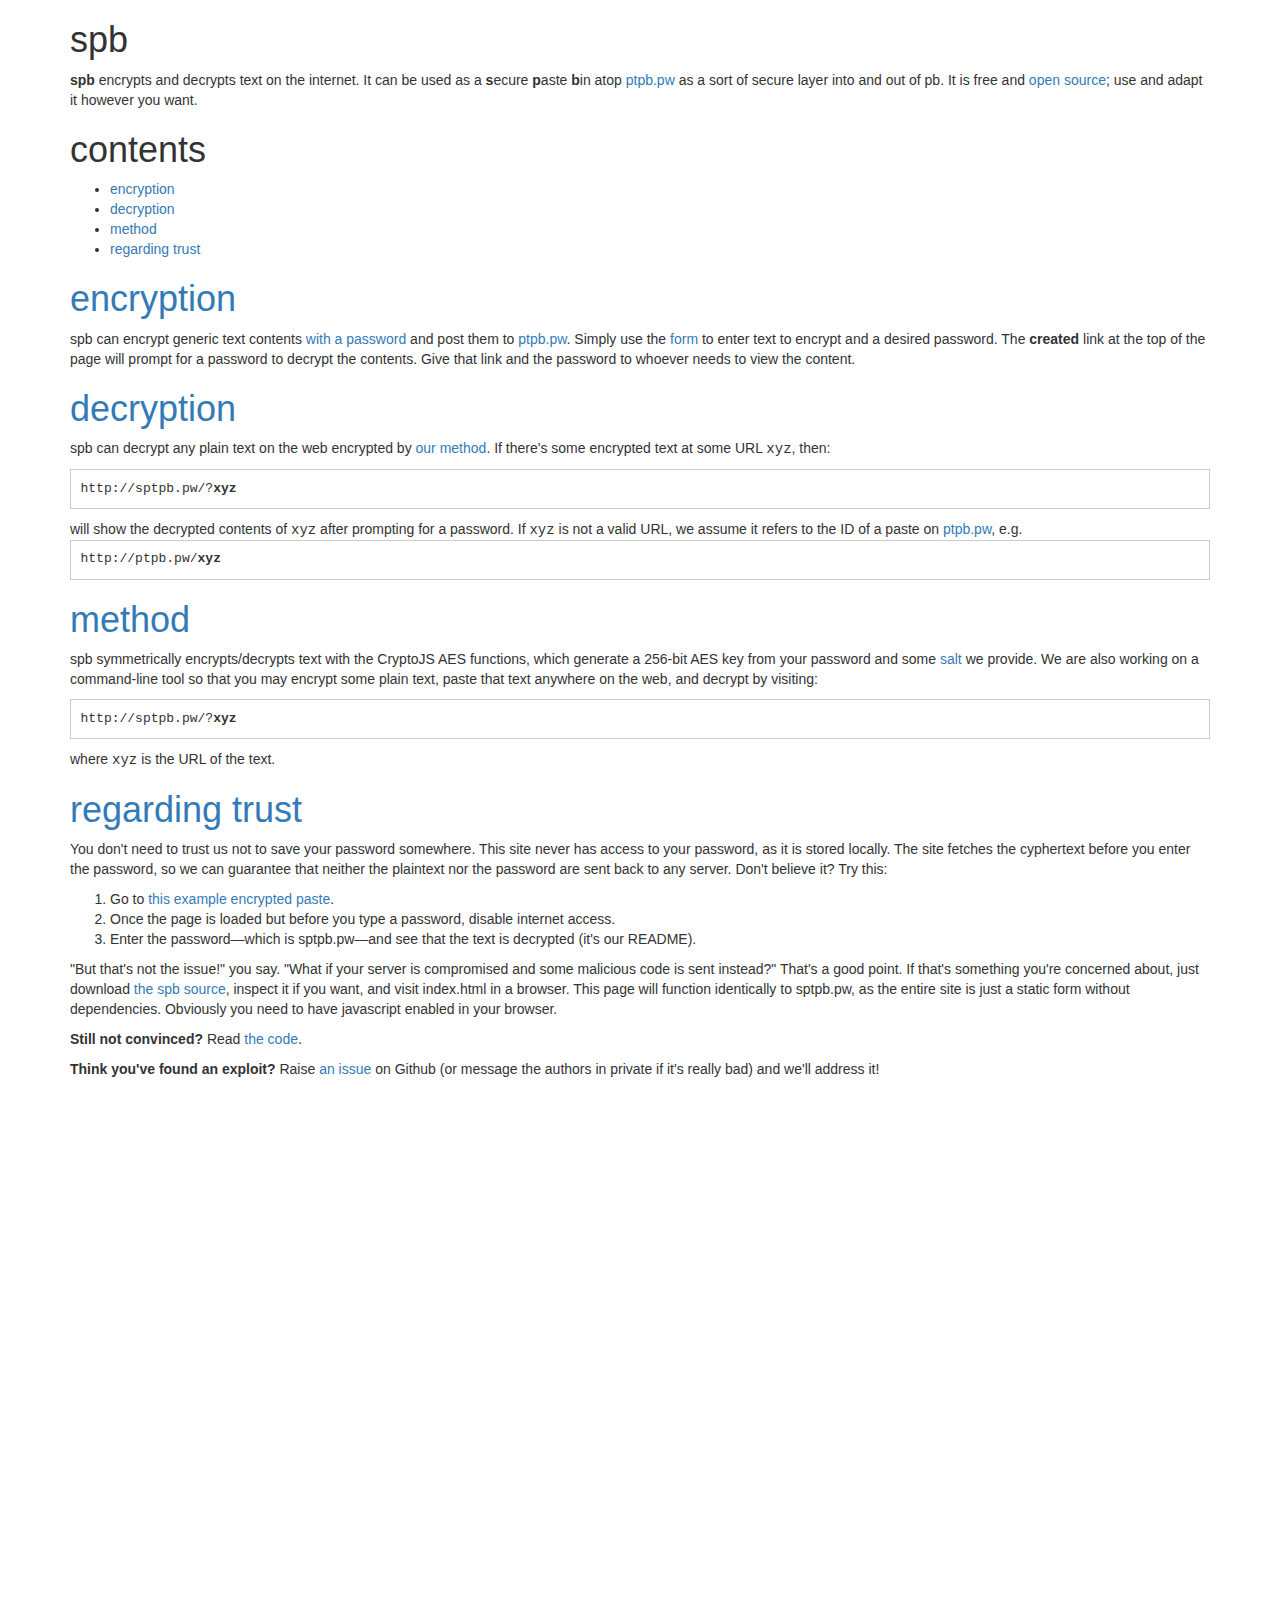
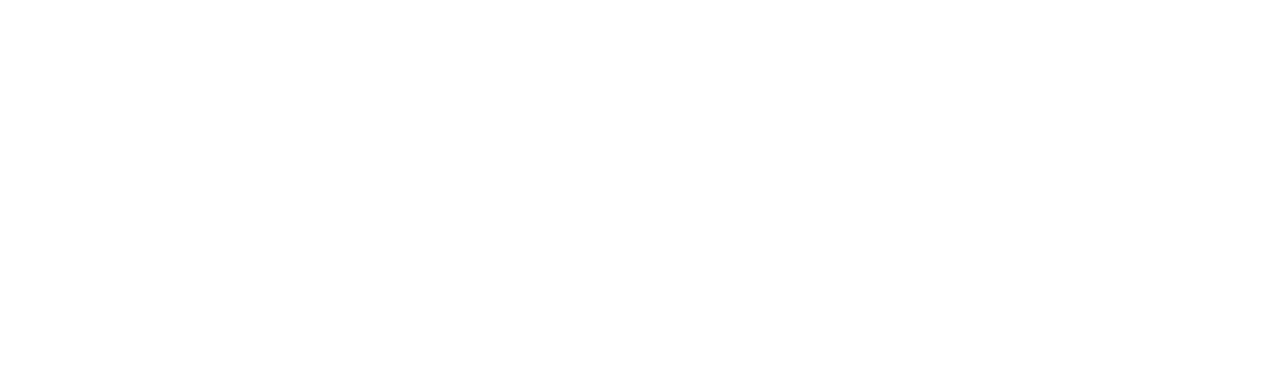
==== about.html @ 25d01564 "make spb a static website and document" ====
<!doctype html>
<html lang="en">
<head>
  <title>spb</title>
    <meta name="viewport" content="width=device-width, initial-scale=1">
    <meta http-equiv="content-type" content="text/html; charset=utf-8">

    <link rel="icon" type="image/png" href="assets/favicon_32.png" sizes="32x32">
    <link rel="icon" type="image/png" href="assets/favicon_128.png" sizes="128x128">
    <link rel="icon" type="image/png" href="assets/favicon_512.png" sizes="512x512">

    <link href="assets/pbs.css" type="text/css" rel="stylesheet">
    <link rel="icon" type="image/png" href="assets/favicon_32.png" sizes="32x32">
    <link rel="icon" type="image/png" href="assets/favicon_128.png" sizes="128x128">
    <link rel="icon" type="image/png" href="assets/favicon_512.png" sizes="512x512">
</head>
<body>
  <div class="container">
    <div class="document" id="pb">
      <h1 class="title">spb</h1>
      <p>

<b>spb</b> encrypts and decrypts text on the internet. It can be used as a
<b>s</b>ecure <b>p</b>aste <b>b</b>in atop
<a href="https://ptpb.pw/">ptpb.pw</a>
as a sort of secure layer into and out of pb. It is free and
<a href="https://github.com/syntactician/spb">open source</a>;
use and adapt it however you want.

      </p>

      <div class="section" id="contents">
        <h1>contents</h1>
        <div class="contents topic" id="id1">
          <p class="topic-title first"></p>
          <ul class="simple">
            <li><a href="#encryption">encryption</a></li>
            <li><a href="#decryption">decryption</a></li>
            <li><a href="#method">method</a></li>
            <li><a href="#regarding-trust">regarding trust</a></li>
          </ul>
        </div>
      </div>

      <div class="section" id="encryption">
        <h1><a>encryption</a></h1>
        <p>

spb can encrypt generic text contents
<a href="#method">with a password</a>
and post them to
<a href="https://ptpb.pw/">ptpb.pw</a>.
Simply use the
<a href="http://sptpb.pw/">form</a>
to enter text to encrypt and a desired password. The <b>created</b>
link at the top of the page will prompt for a password to decrypt the
contents. Give that link and the password to whoever needs to view
the content.

        </p>
      </div>

      <div class="section" id="decryption">
        <h1><a>decryption</a></h1>
        <p>

spb can decrypt any plain text on the web encrypted by
<a href="#method">our method</a>.
If there's some encrypted text at some URL
<tt class="docutils literal">xyz</tt>,
then:
<pre class="code literal-block">http://sptpb.pw/?<b>xyz</b></pre>
will show the decrypted contents of
<tt class="docutils literal">xyz</tt>
after prompting for a password. If
<tt class="docutils literal">xyz</tt>
is not a valid URL, we assume it refers to the ID of a paste on
<a href="https://ptpb.pw/">ptpb.pw</a>, e.g.
<pre class="code literal-block">http://ptpb.pw/<b>xyz</b></pre>

      </div>
      <div class="section" id="method">
        <h1><a>method</a></h1>
        <p>

spb symmetrically encrypts/decrypts text with the CryptoJS AES functions, which
generate a 256-bit AES key from your password and some
<a href="https://github.com/syntactician/spb/blob/master/assets/algo.js#L1">salt</a>
we provide.

We are also working on a command-line tool so that you may encrypt some plain
text, paste that text anywhere on the web, and decrypt by visiting:
<pre class="code literal-block">http://sptpb.pw/?<b>xyz</b></pre>
where
<tt class="docutils literal">xyz</tt>
is the URL of the text.

        </p>

      <div class="section" id="regarding-trust">
        <h1><a>regarding trust</a></h1>
        <p>

You don't need to trust us not to save your password somewhere. This site never has access to your password, as it is stored locally. The site fetches the cyphertext before you enter the password, so we can guarantee that neither the plaintext nor the password are sent back to any server. Don't believe it? Try this:

<ol>
<li>Go to <a href="http://sptpb.pw/?4Qhc">this example encrypted paste</a>.</li>
<li>Once the page is loaded but before you type a password, disable internet access.</li>
<li>Enter the password&mdash;which is sptpb.pw&mdash;and see that the text is decrypted (it's our README).</li>
</ol>

"But that's not the issue!" you say. "What if your server is compromised and
some malicious code is sent instead?" That's a good point. If that's something
you're concerned about, just download
<a href="https://github.com/syntactician/spb">the spb source</a>,
inspect it if you want, and visit index.html in a browser. This page will
function identically to sptpb.pw, as the entire site is just a static form
without dependencies. Obviously you need to have javascript enabled in your
browser.

        </p>
        <p>

<b>Still not convinced?</b> Read
<a href="https://github.com/syntactician/spb">the code</a>.

        </p>
        <p>

<b>Think you've found an exploit?</b>
Raise
<a href="https://github.com/syntactician/spb/issues/new">an issue</a>
on Github (or message the authors in private if it's really bad) and we'll
address it!

        </p>
        <!-- run out the page so links to "method" put that section at the top
             of the browser window -->
        <div style="visibility:hidden;height:100vh;"></div>

      </div>
    </div>
  </div>
</body>
</html>
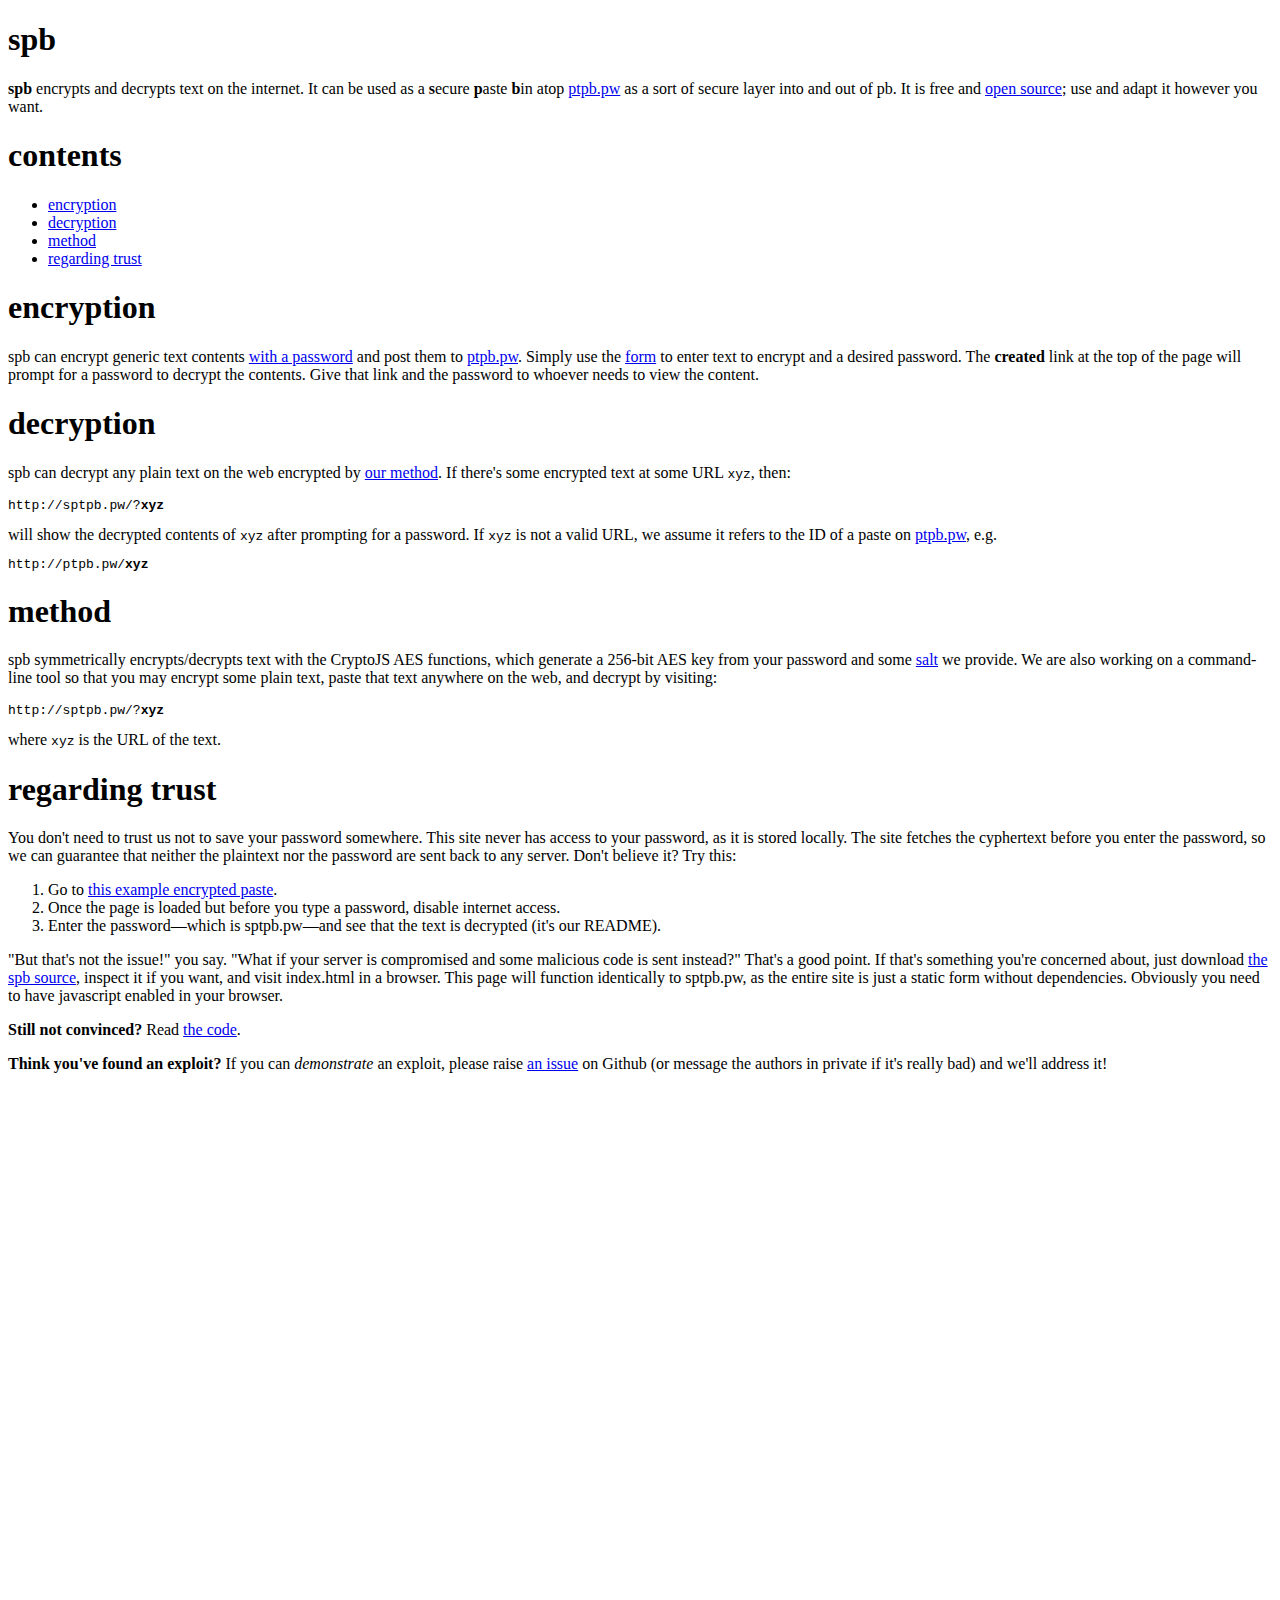
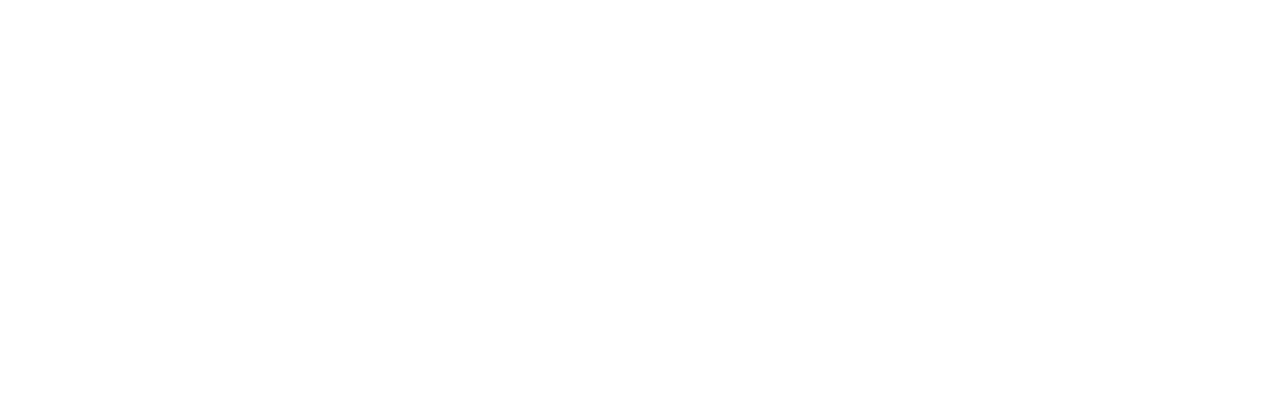
==== commit cdfb42ac: "broken: begin to merge back with pbwww" ====
--- a/about.html
+++ b/about.html
@@ -1,24 +1,21 @@
-<!doctype html>
+<!DOCTYPE html>
 <html lang="en">
-<head>
-  <title>spb</title>
+  <head>
+    <title>spb</title>
     <meta name="viewport" content="width=device-width, initial-scale=1">
     <meta http-equiv="content-type" content="text/html; charset=utf-8">
 
-    <link rel="icon" type="image/png" href="assets/favicon_32.png" sizes="32x32">
-    <link rel="icon" type="image/png" href="assets/favicon_128.png" sizes="128x128">
-    <link rel="icon" type="image/png" href="assets/favicon_512.png" sizes="512x512">
+    <link rel="icon" type="image/png" href="images/sptpb-32.png" sizes="32x32" />
+    <link rel="icon" type="image/png" href="images/sptpb-128.png" sizes="128x128" />
+    <link rel="icon" type="image/png" href="images/sptpb-512.png" sizes="512x512" />
 
-    <link href="assets/pbs.css" type="text/css" rel="stylesheet">
-    <link rel="icon" type="image/png" href="assets/favicon_32.png" sizes="32x32">
-    <link rel="icon" type="image/png" href="assets/favicon_128.png" sizes="128x128">
-    <link rel="icon" type="image/png" href="assets/favicon_512.png" sizes="512x512">
-</head>
-<body>
-  <div class="container">
-    <div class="document" id="pb">
-      <h1 class="title">spb</h1>
-      <p>
+    <link href="//d34zelngniy2d8.cloudfront.net/static/css/pbs.css" type="text/css" rel="stylesheet">
+  </head>
+  <body>
+    <div class="container">
+      <div class="document" id="pb">
+        <h1 class="title">spb</h1>
+        <p>
 
 <b>spb</b> encrypts and decrypts text on the internet. It can be used as a
 <b>s</b>ecure <b>p</b>aste <b>b</b>in atop
@@ -27,24 +24,24 @@
 <a href="https://github.com/syntactician/spb">open source</a>;
 use and adapt it however you want.
 
-      </p>
+        </p>
 
-      <div class="section" id="contents">
-        <h1>contents</h1>
-        <div class="contents topic" id="id1">
-          <p class="topic-title first"></p>
-          <ul class="simple">
-            <li><a href="#encryption">encryption</a></li>
-            <li><a href="#decryption">decryption</a></li>
-            <li><a href="#method">method</a></li>
-            <li><a href="#regarding-trust">regarding trust</a></li>
-          </ul>
+        <div class="section" id="contents">
+          <h1>contents</h1>
+          <div class="contents topic" id="id1">
+            <p class="topic-title first"></p>
+            <ul class="simple">
+              <li><a href="#encryption">encryption</a></li>
+              <li><a href="#decryption">decryption</a></li>
+              <li><a href="#method">method</a></li>
+              <li><a href="#regarding-trust">regarding trust</a></li>
+            </ul>
+          </div>
         </div>
-      </div>
 
-      <div class="section" id="encryption">
-        <h1><a>encryption</a></h1>
-        <p>
+        <div class="section" id="encryption">
+          <h1><a>encryption</a></h1>
+          <p>
 
 spb can encrypt generic text contents
 <a href="#method">with a password</a>
@@ -57,12 +54,12 @@
 contents. Give that link and the password to whoever needs to view
 the content.
 
-        </p>
-      </div>
+          </p>
+        </div>
 
-      <div class="section" id="decryption">
-        <h1><a>decryption</a></h1>
-        <p>
+        <div class="section" id="decryption">
+          <h1><a>decryption</a></h1>
+          <p>
 
 spb can decrypt any plain text on the web encrypted by
 <a href="#method">our method</a>.
@@ -78,10 +75,10 @@
 <a href="https://ptpb.pw/">ptpb.pw</a>, e.g.
 <pre class="code literal-block">http://ptpb.pw/<b>xyz</b></pre>
 
-      </div>
-      <div class="section" id="method">
-        <h1><a>method</a></h1>
-        <p>
+        </div>
+        <div class="section" id="method">
+          <h1><a>method</a></h1>
+          <p>
 
 spb symmetrically encrypts/decrypts text with the CryptoJS AES functions, which
 generate a 256-bit AES key from your password and some
@@ -95,13 +92,17 @@
 <tt class="docutils literal">xyz</tt>
 is the URL of the text.
 
-        </p>
+          </p>
 
-      <div class="section" id="regarding-trust">
-        <h1><a>regarding trust</a></h1>
-        <p>
+        <div class="section" id="regarding-trust">
+          <h1><a>regarding trust</a></h1>
+          <p>
 
-You don't need to trust us not to save your password somewhere. This site never has access to your password, as it is stored locally. The site fetches the cyphertext before you enter the password, so we can guarantee that neither the plaintext nor the password are sent back to any server. Don't believe it? Try this:
+You don't need to trust us not to save your password somewhere. This site never
+has access to your password, as it is stored locally. The site fetches the
+cyphertext before you enter the password, so we can guarantee that neither the
+plaintext nor the password are sent back to any server. Don't believe it? Try
+this:
 
 <ol>
 <li>Go to <a href="http://sptpb.pw/?4Qhc">this example encrypted paste</a>.</li>
@@ -118,28 +119,28 @@
 without dependencies. Obviously you need to have javascript enabled in your
 browser.
 
-        </p>
-        <p>
+          </p>
+          <p>
 
 <b>Still not convinced?</b> Read
 <a href="https://github.com/syntactician/spb">the code</a>.
 
-        </p>
-        <p>
+          </p>
+          <p>
 
 <b>Think you've found an exploit?</b>
-Raise
+If you can <i>demonstrate</i> an exploit, please raise
 <a href="https://github.com/syntactician/spb/issues/new">an issue</a>
 on Github (or message the authors in private if it's really bad) and we'll
 address it!
 
-        </p>
-        <!-- run out the page so links to "method" put that section at the top
-             of the browser window -->
-        <div style="visibility:hidden;height:100vh;"></div>
+          </p>
+          <!-- run out the page so links to "method" put that section at the top
+               of the browser window -->
+          <div style="visibility:hidden;height:100vh;"></div>
 
+        </div>
       </div>
     </div>
-  </div>
-</body>
+  </body>
 </html>
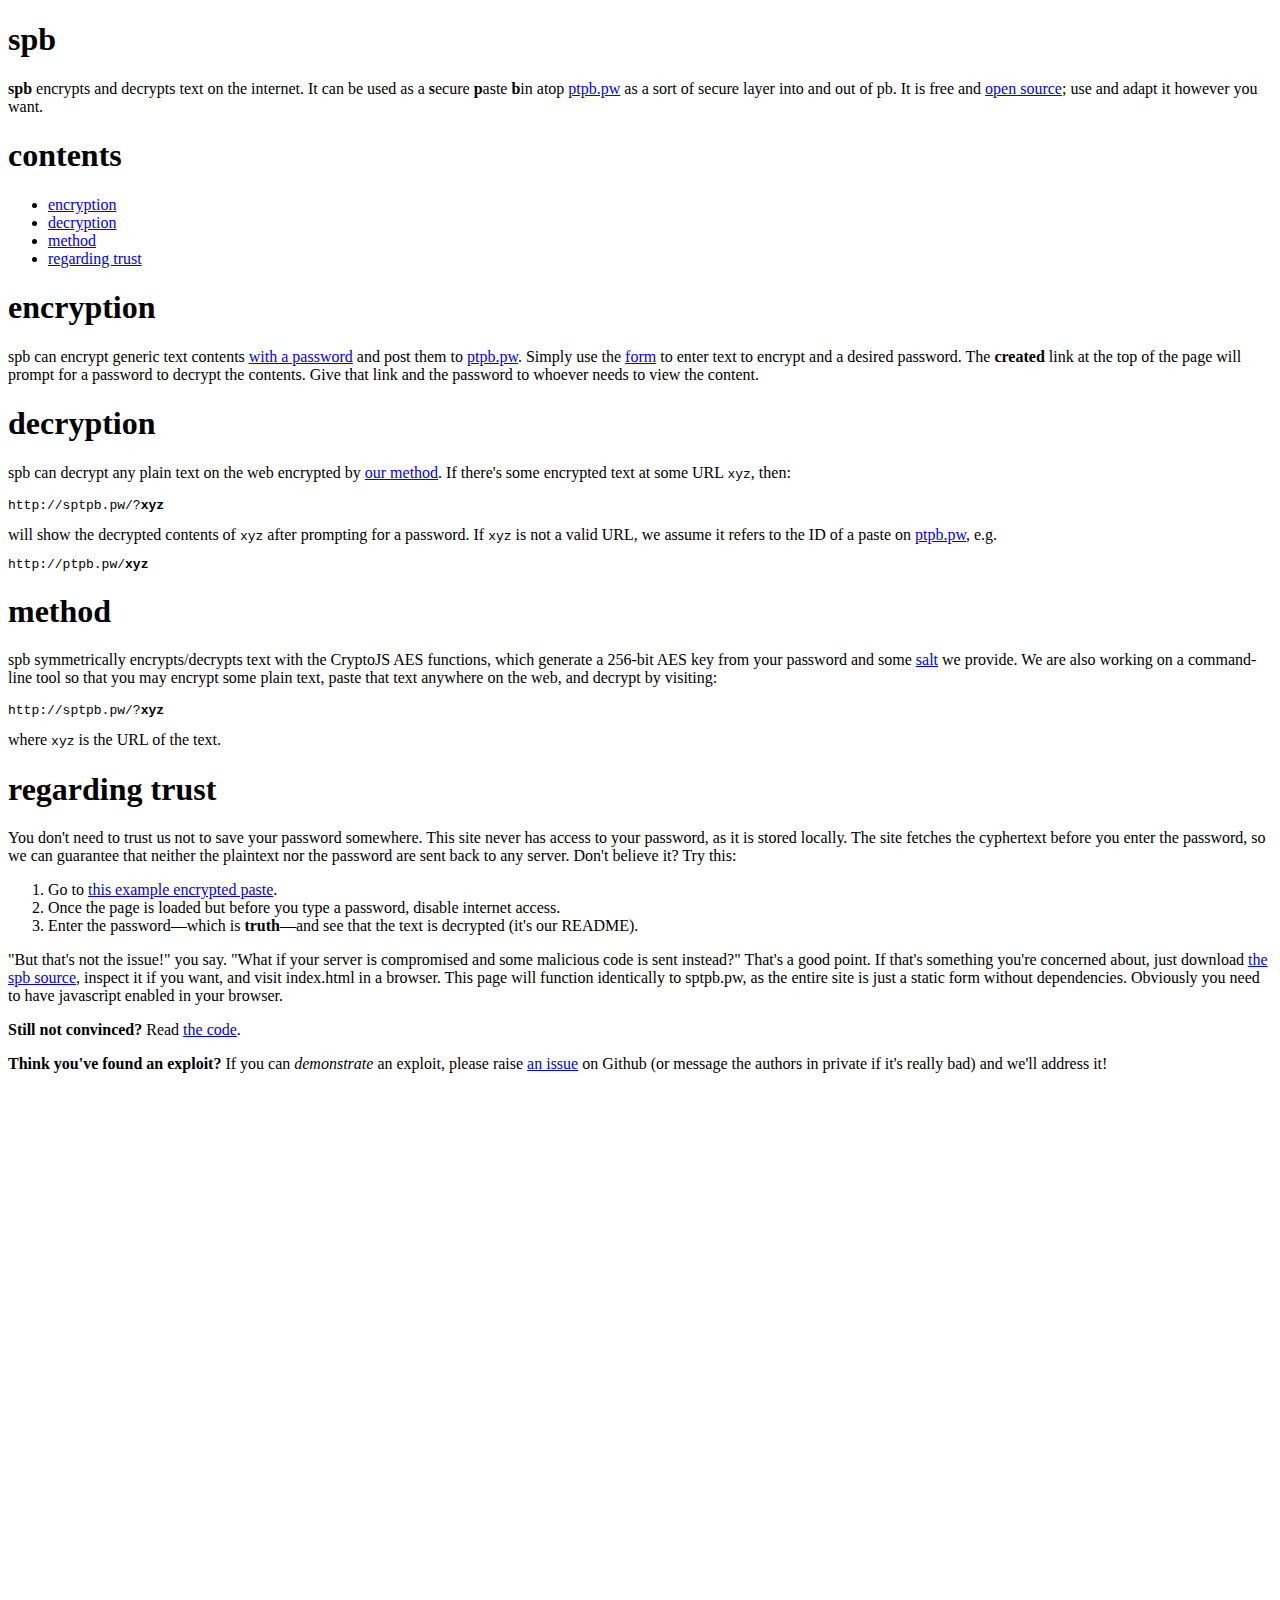
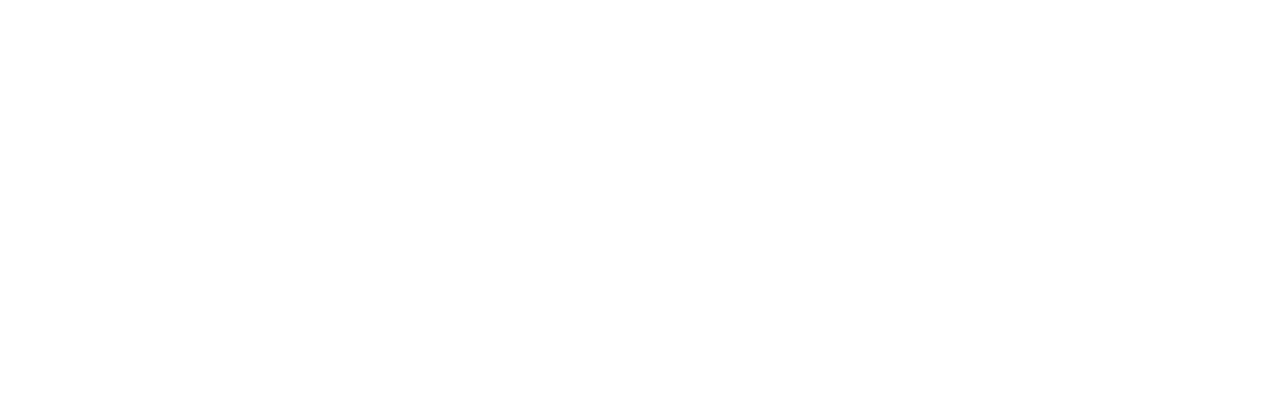
==== commit 0c487ef5: "fix bugs from pbwww rebase" ====
--- a/about.html
+++ b/about.html
@@ -105,9 +105,9 @@
 this:
 
 <ol>
-<li>Go to <a href="http://sptpb.pw/?4Qhc">this example encrypted paste</a>.</li>
+<li>Go to <a href="http://sptpb.pw/?wcqg">this example encrypted paste</a>.</li>
 <li>Once the page is loaded but before you type a password, disable internet access.</li>
-<li>Enter the password&mdash;which is sptpb.pw&mdash;and see that the text is decrypted (it's our README).</li>
+<li>Enter the password&mdash;which is <b>truth</b>&mdash;and see that the text is decrypted (it's our README).</li>
 </ol>
 
 "But that's not the issue!" you say. "What if your server is compromised and
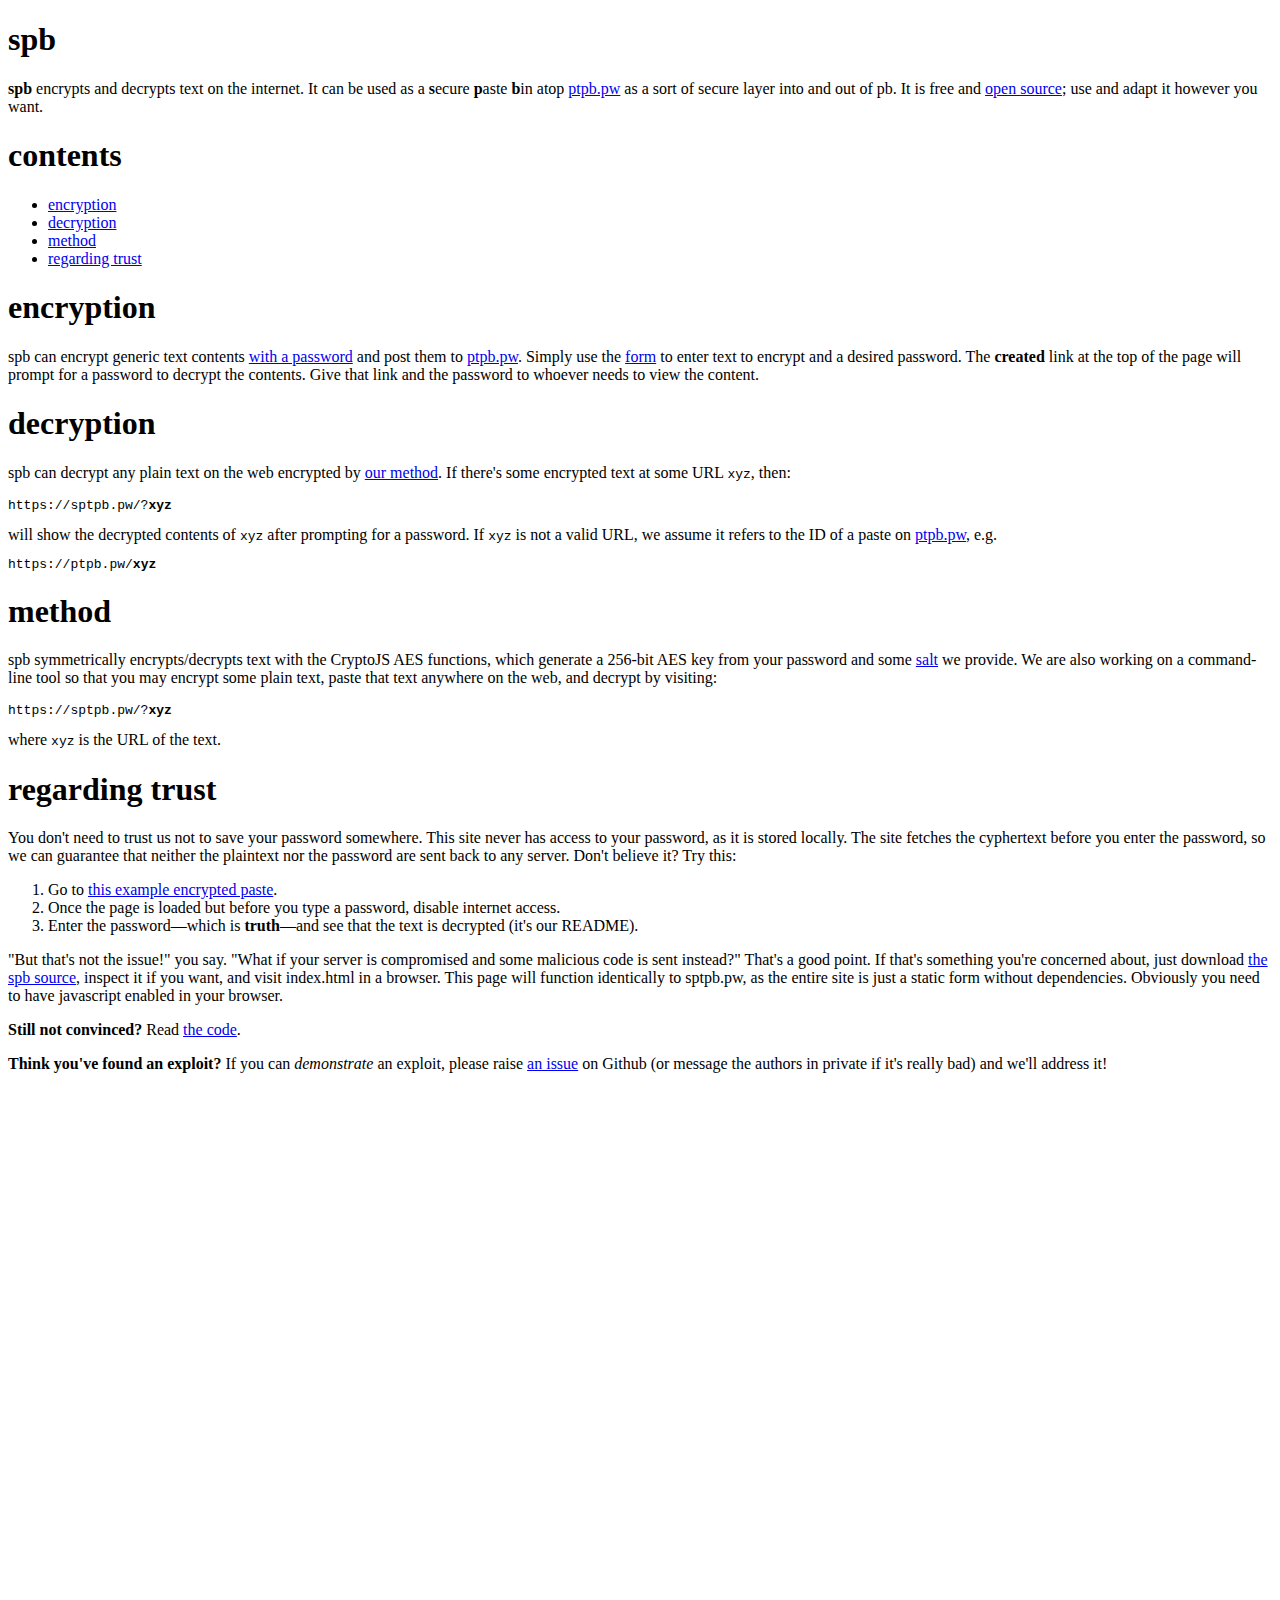
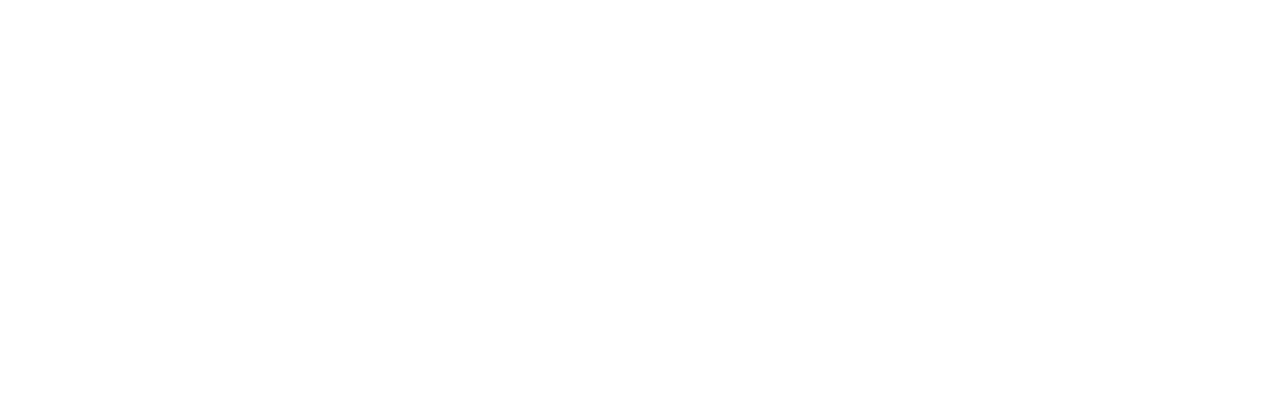
==== commit 8ae6c1dc: "make all internal links https" ====
--- a/about.html
+++ b/about.html
@@ -19,9 +19,9 @@
 
 <b>spb</b> encrypts and decrypts text on the internet. It can be used as a
 <b>s</b>ecure <b>p</b>aste <b>b</b>in atop
-<a href="https://ptpb.pw/">ptpb.pw</a>
+<a href="//ptpb.pw/">ptpb.pw</a>
 as a sort of secure layer into and out of pb. It is free and
-<a href="https://github.com/syntactician/spb">open source</a>;
+<a href="//github.com/syntactician/spb">open source</a>;
 use and adapt it however you want.
 
         </p>
@@ -46,9 +46,9 @@
 spb can encrypt generic text contents
 <a href="#method">with a password</a>
 and post them to
-<a href="https://ptpb.pw/">ptpb.pw</a>.
+<a href="//ptpb.pw/">ptpb.pw</a>.
 Simply use the
-<a href="http://sptpb.pw/">form</a>
+<a href="//sptpb.pw/">form</a>
 to enter text to encrypt and a desired password. The <b>created</b>
 link at the top of the page will prompt for a password to decrypt the
 contents. Give that link and the password to whoever needs to view
@@ -66,14 +66,14 @@
 If there's some encrypted text at some URL
 <tt class="docutils literal">xyz</tt>,
 then:
-<pre class="code literal-block">http://sptpb.pw/?<b>xyz</b></pre>
+<pre class="code literal-block">https://sptpb.pw/?<b>xyz</b></pre>
 will show the decrypted contents of
 <tt class="docutils literal">xyz</tt>
 after prompting for a password. If
 <tt class="docutils literal">xyz</tt>
 is not a valid URL, we assume it refers to the ID of a paste on
-<a href="https://ptpb.pw/">ptpb.pw</a>, e.g.
-<pre class="code literal-block">http://ptpb.pw/<b>xyz</b></pre>
+<a href="//ptpb.pw/">ptpb.pw</a>, e.g.
+<pre class="code literal-block">https://ptpb.pw/<b>xyz</b></pre>
 
         </div>
         <div class="section" id="method">
@@ -82,12 +82,12 @@
 
 spb symmetrically encrypts/decrypts text with the CryptoJS AES functions, which
 generate a 256-bit AES key from your password and some
-<a href="https://github.com/syntactician/spb/blob/master/assets/algo.js#L1">salt</a>
+<a href="//github.com/syntactician/spb/blob/master/assets/algo.js#L1">salt</a>
 we provide.
 
 We are also working on a command-line tool so that you may encrypt some plain
 text, paste that text anywhere on the web, and decrypt by visiting:
-<pre class="code literal-block">http://sptpb.pw/?<b>xyz</b></pre>
+<pre class="code literal-block">https://sptpb.pw/?<b>xyz</b></pre>
 where
 <tt class="docutils literal">xyz</tt>
 is the URL of the text.
@@ -105,7 +105,7 @@
 this:
 
 <ol>
-<li>Go to <a href="http://sptpb.pw/?wcqg">this example encrypted paste</a>.</li>
+<li>Go to <a href="//sptpb.pw/?wcqg">this example encrypted paste</a>.</li>
 <li>Once the page is loaded but before you type a password, disable internet access.</li>
 <li>Enter the password&mdash;which is <b>truth</b>&mdash;and see that the text is decrypted (it's our README).</li>
 </ol>
@@ -113,7 +113,7 @@
 "But that's not the issue!" you say. "What if your server is compromised and
 some malicious code is sent instead?" That's a good point. If that's something
 you're concerned about, just download
-<a href="https://github.com/syntactician/spb">the spb source</a>,
+<a href="//github.com/syntactician/spb">the spb source</a>,
 inspect it if you want, and visit index.html in a browser. This page will
 function identically to sptpb.pw, as the entire site is just a static form
 without dependencies. Obviously you need to have javascript enabled in your
@@ -123,14 +123,14 @@
           <p>
 
 <b>Still not convinced?</b> Read
-<a href="https://github.com/syntactician/spb">the code</a>.
+<a href="//github.com/syntactician/spb">the code</a>.
 
           </p>
           <p>
 
 <b>Think you've found an exploit?</b>
 If you can <i>demonstrate</i> an exploit, please raise
-<a href="https://github.com/syntactician/spb/issues/new">an issue</a>
+<a href="//github.com/syntactician/spb/issues/new">an issue</a>
 on Github (or message the authors in private if it's really bad) and we'll
 address it!
 
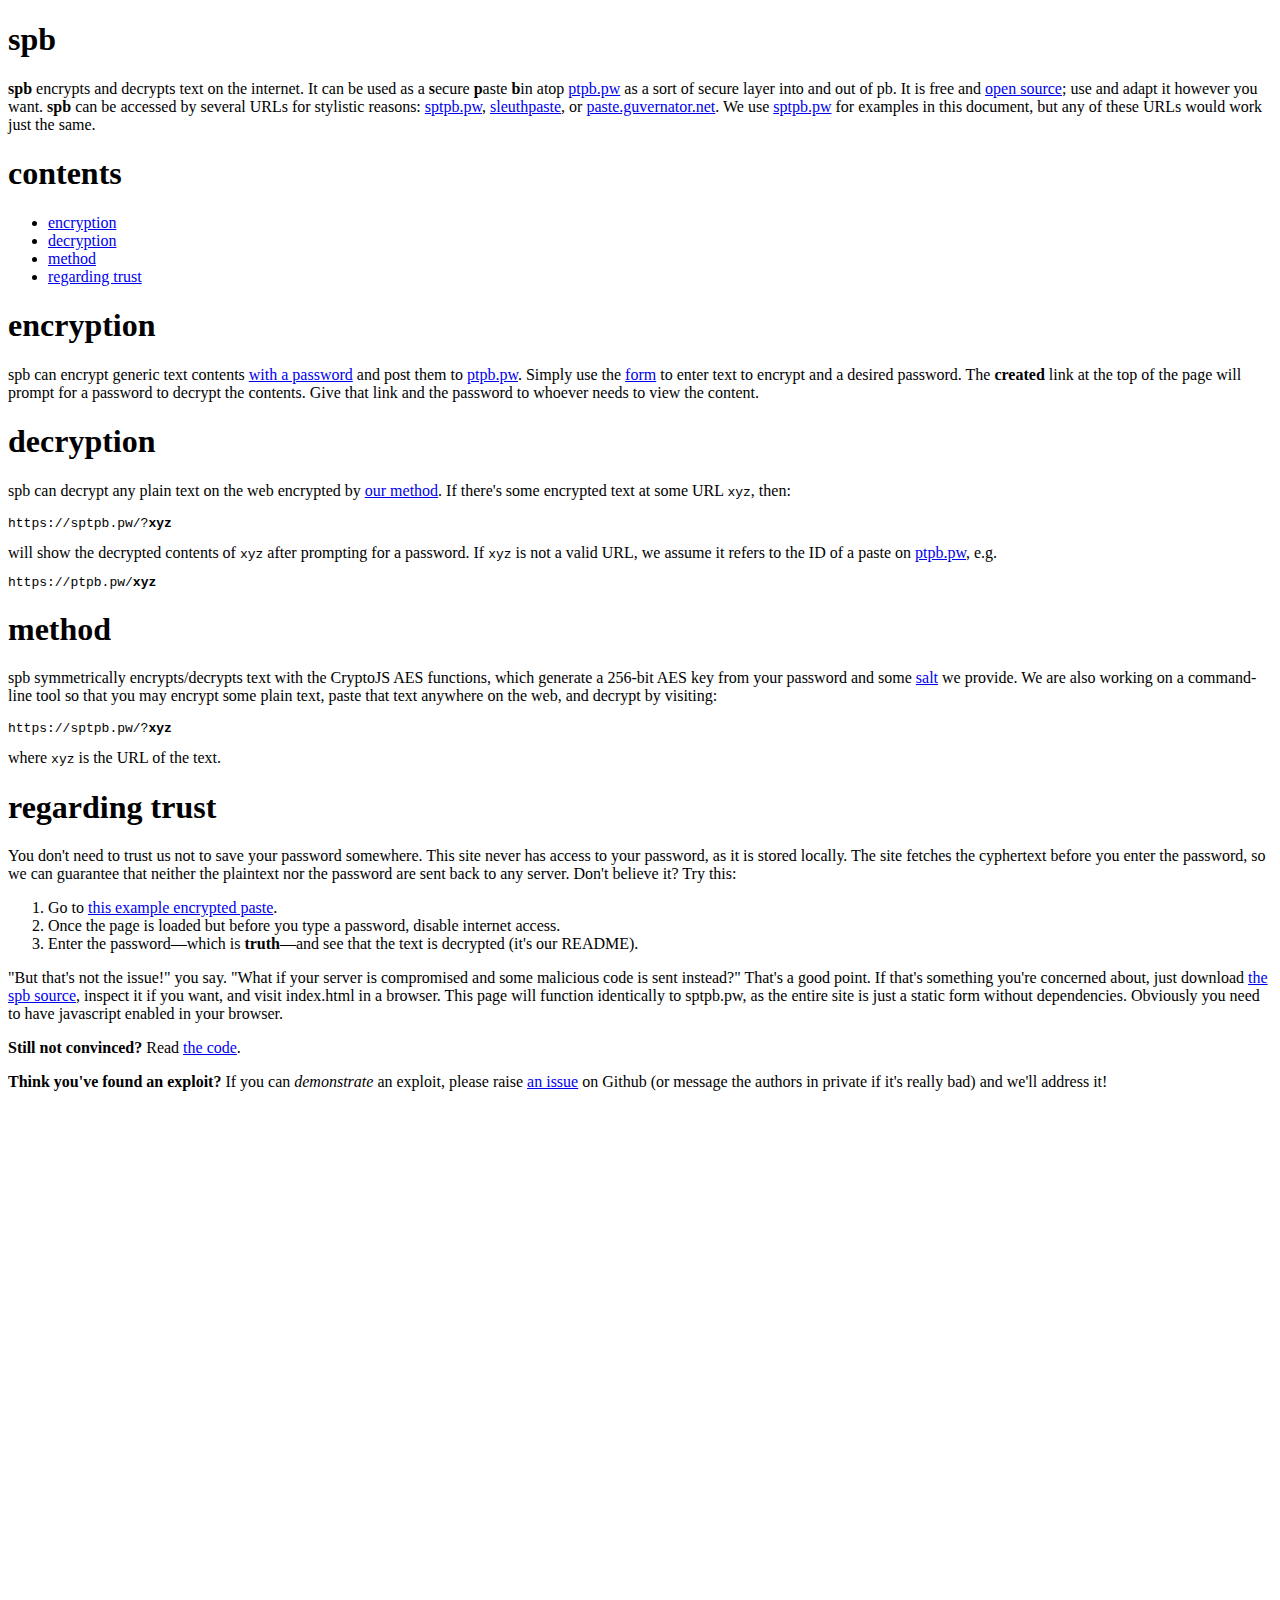
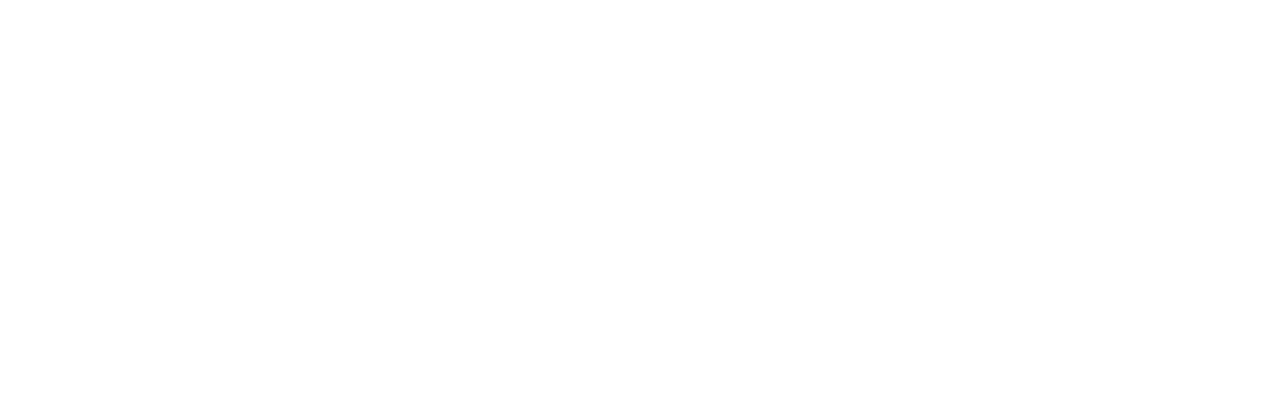
==== commit d93f41f6: "use appropriate per-site name" ====
--- a/about.html
+++ b/about.html
@@ -23,6 +23,15 @@
 as a sort of secure layer into and out of pb. It is free and
 <a href="//github.com/syntactician/spb">open source</a>;
 use and adapt it however you want.
+
+<b>spb</b> can be accessed by several URLs for stylistic reasons:
+<a href="//sptpb.pw">sptpb.pw</a>,
+<a href="//sleuthpaste.com">sleuthpaste</a>,
+or
+<a href="//paste.guvernator.net">paste.guvernator.net</a>.
+We use
+<a href="//sptpb.pw">sptpb.pw</a>
+for examples in this document, but any of these URLs would work just the same.
 
         </p>
 
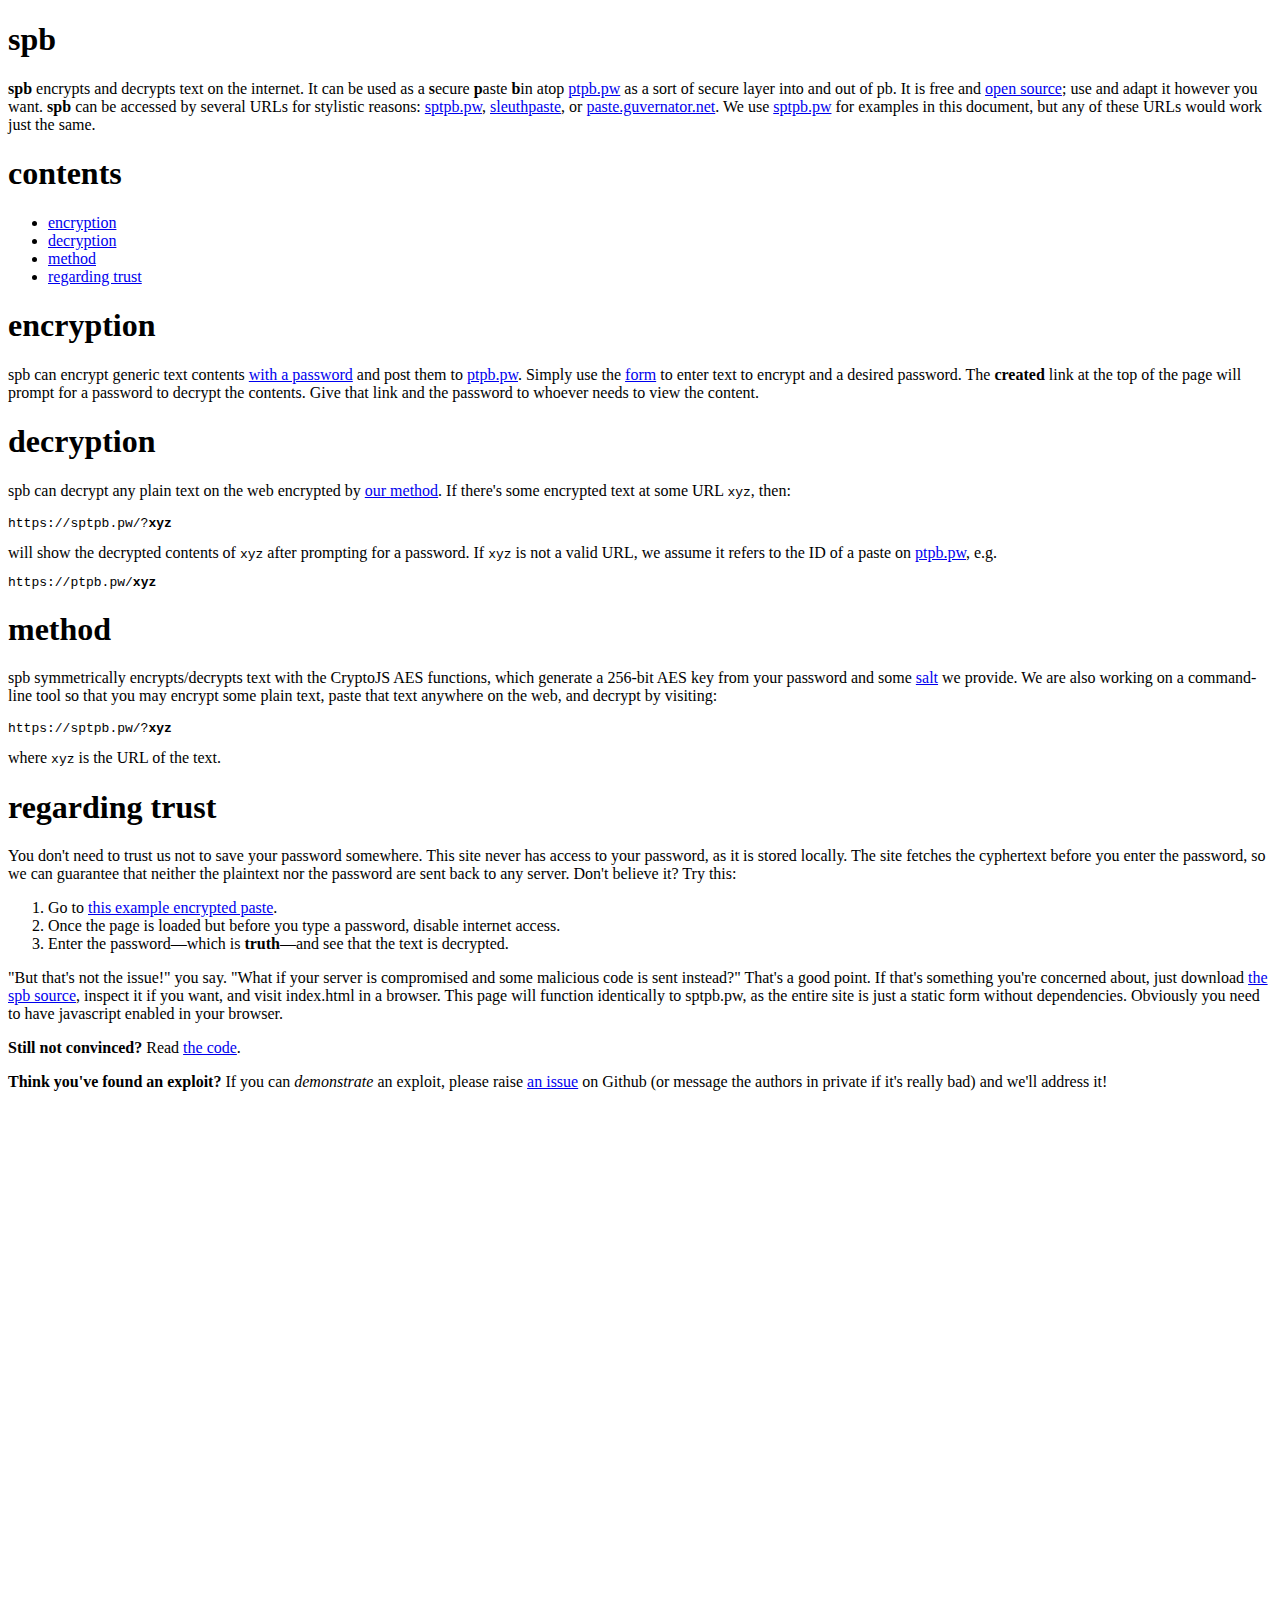
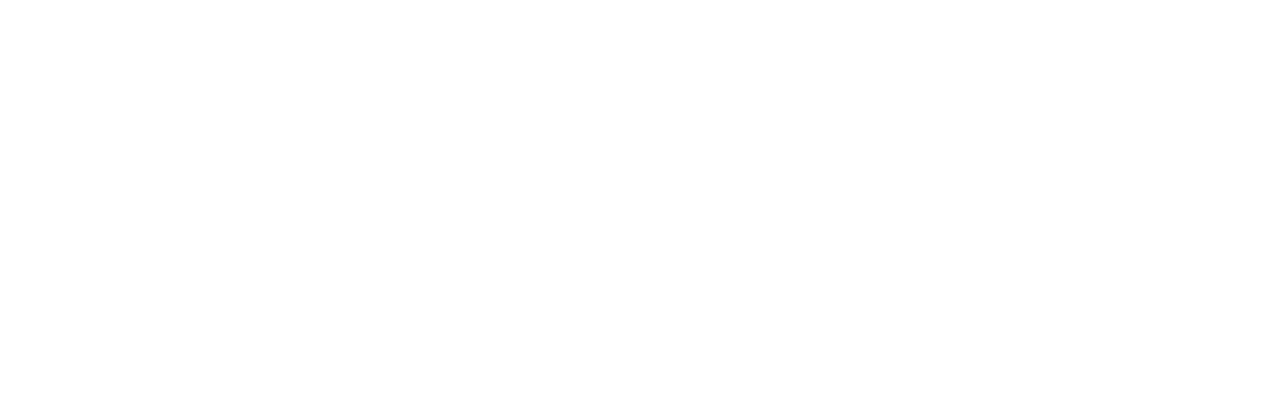
==== commit 360810fc: "nicer prose, also a todo" ====
--- a/about.html
+++ b/about.html
@@ -116,7 +116,7 @@
 <ol>
 <li>Go to <a href="//sptpb.pw/?wcqg">this example encrypted paste</a>.</li>
 <li>Once the page is loaded but before you type a password, disable internet access.</li>
-<li>Enter the password&mdash;which is <b>truth</b>&mdash;and see that the text is decrypted (it's our README).</li>
+<li>Enter the password&mdash;which is <b>truth</b>&mdash;and see that the text is decrypted.</li>
 </ol>
 
 "But that's not the issue!" you say. "What if your server is compromised and
